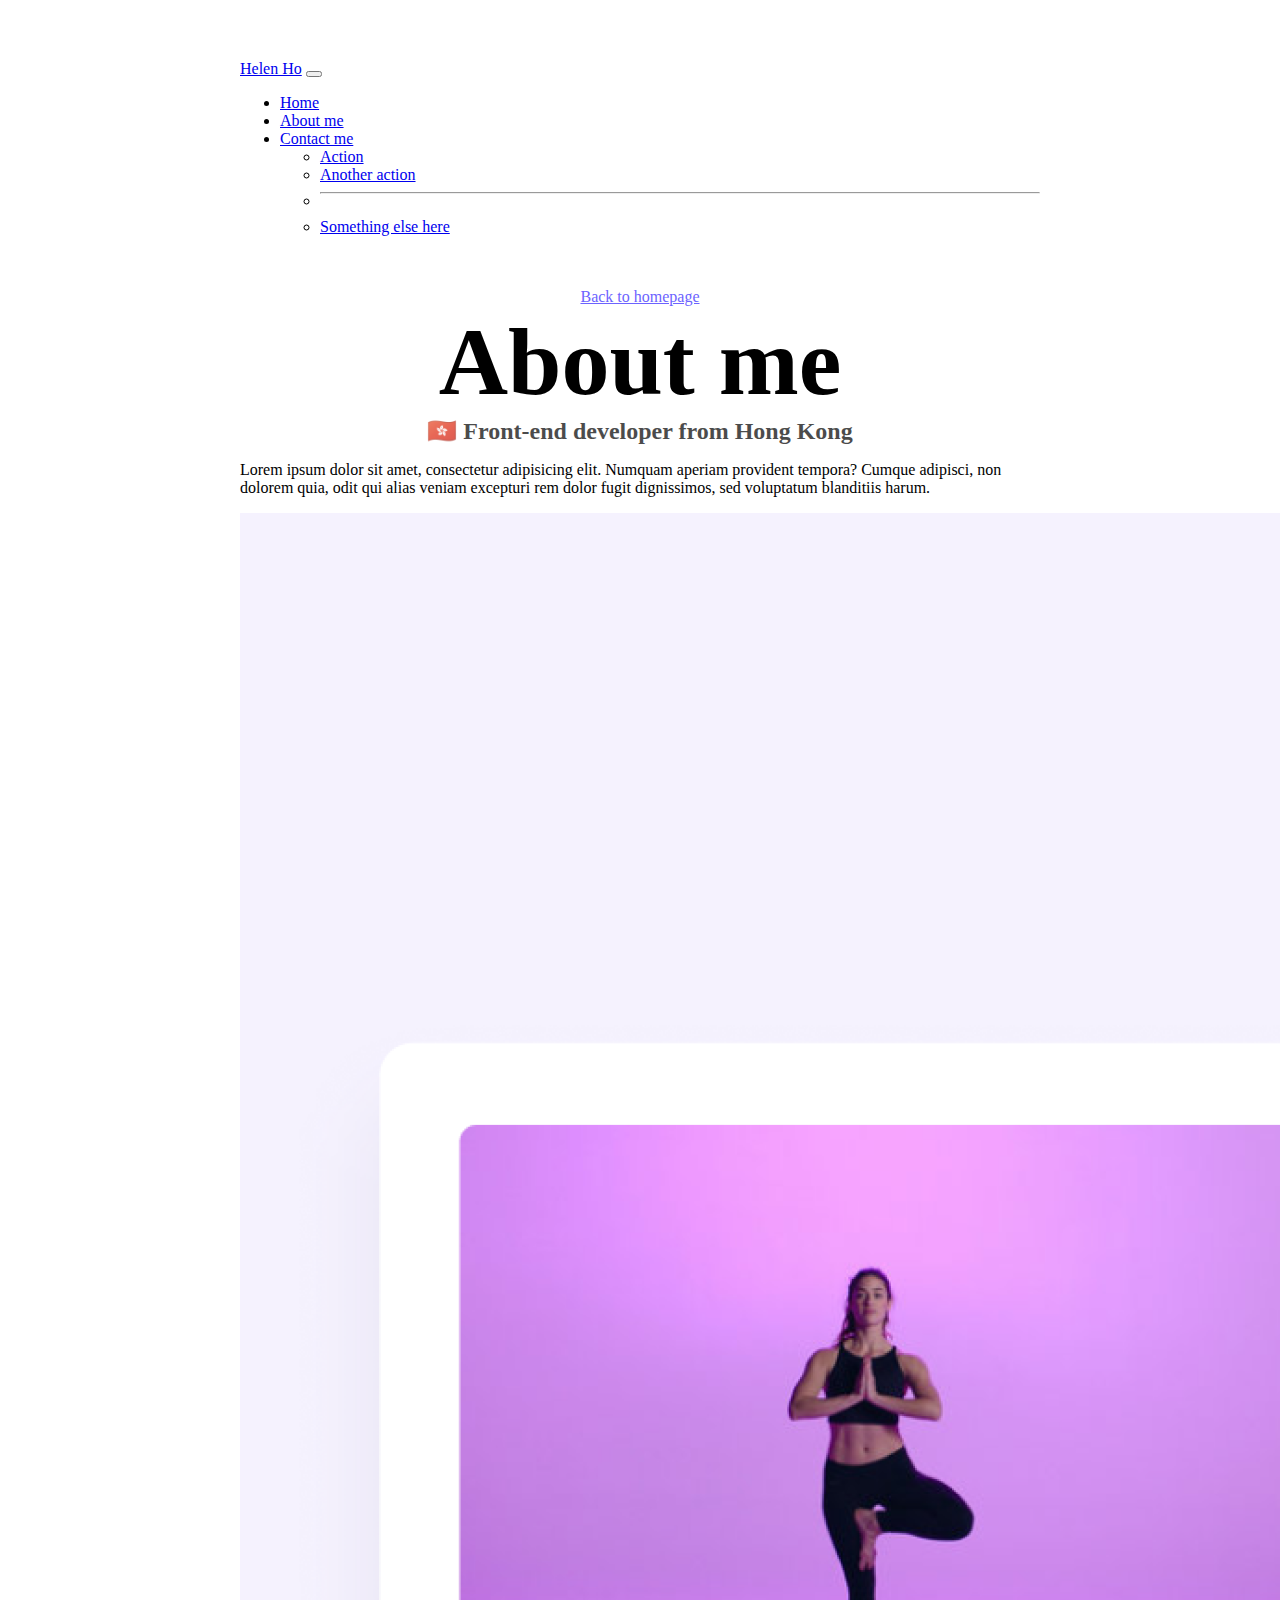
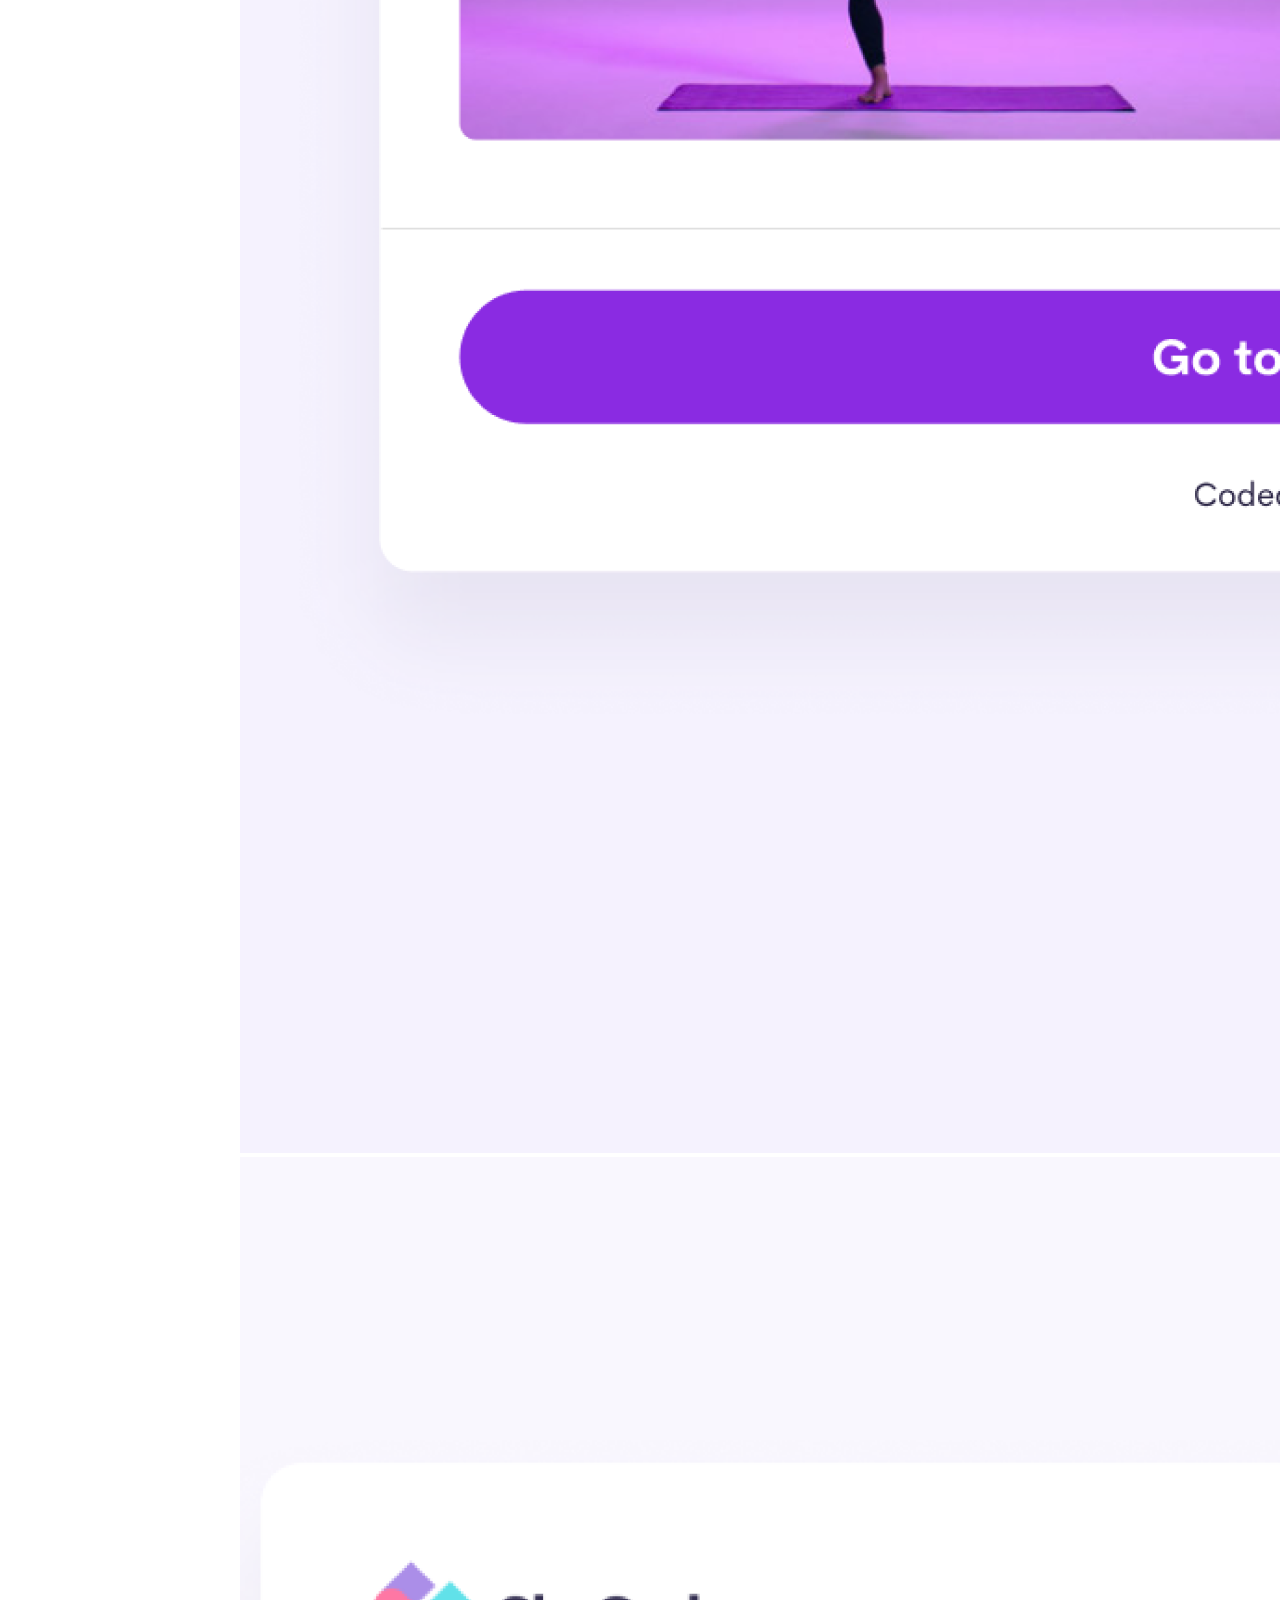
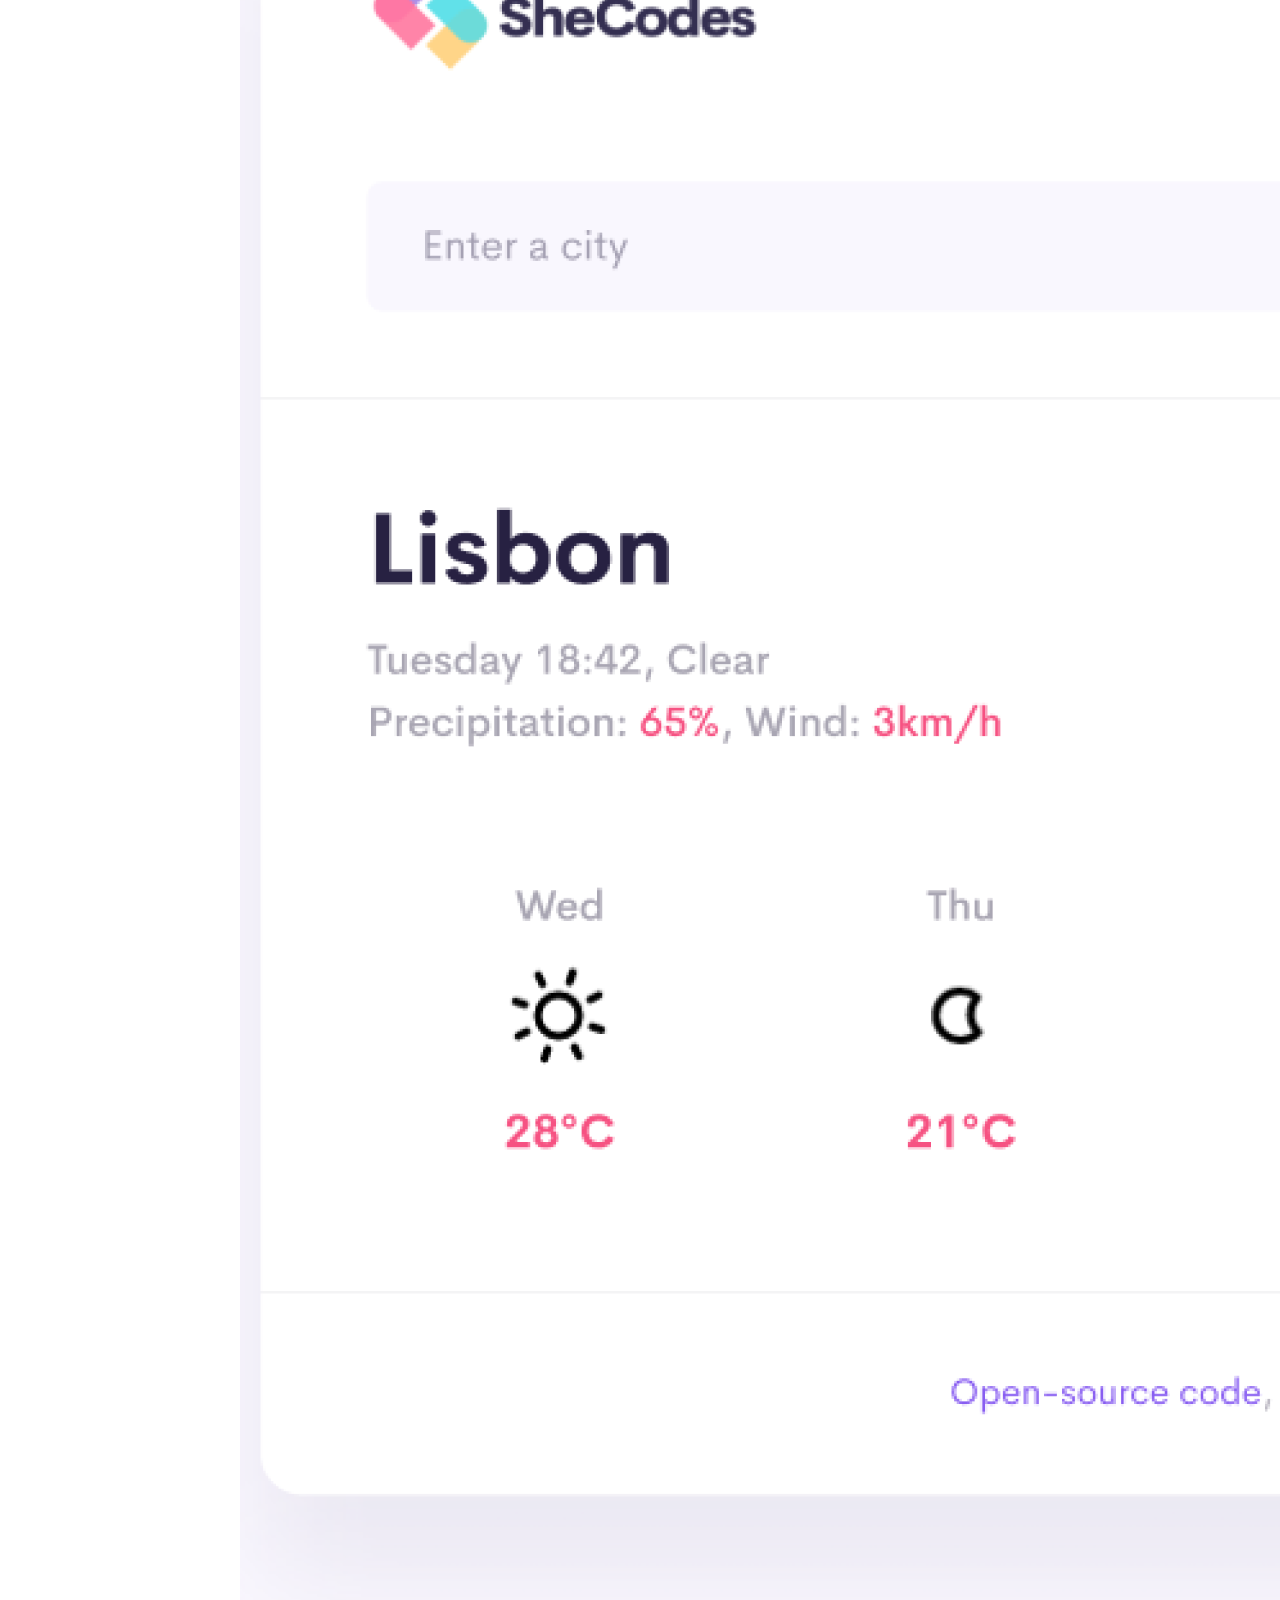
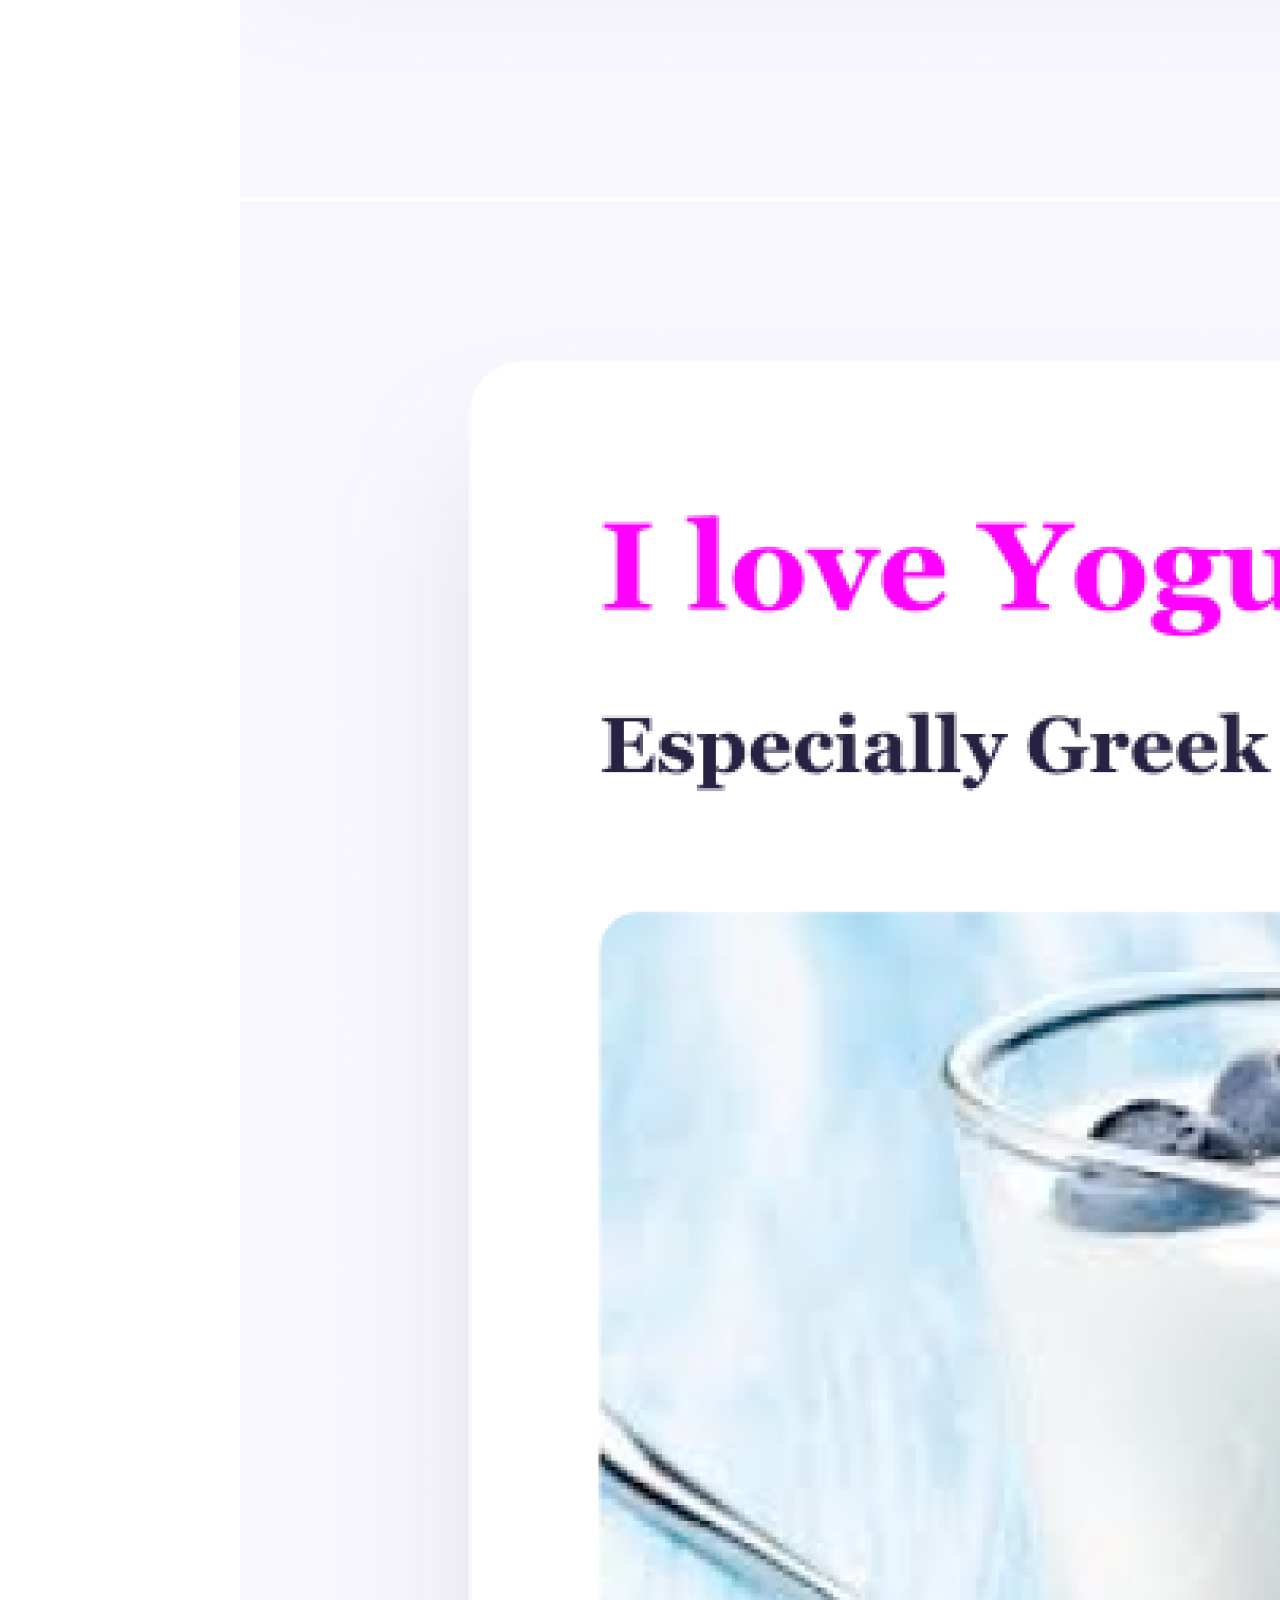
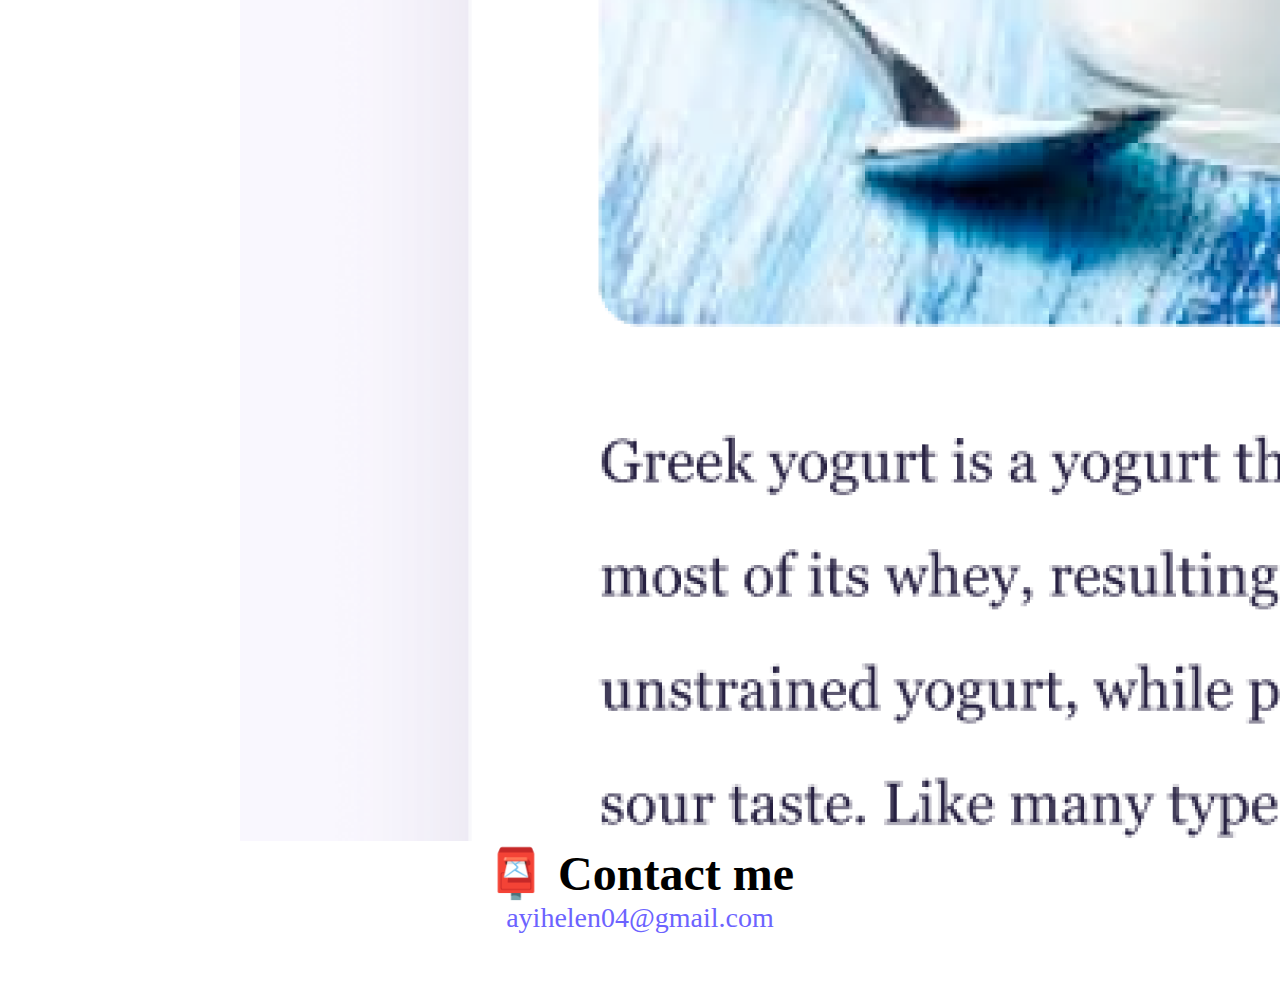
==== about.html @ f4dc0cdc "update" ====
<!DOCTYPE html>
<html lang="en">

<head>
    <meta charset="UTF-8" />
    <meta http-equiv="X-UA-Compatible" content="IE=edge" />
    <meta name="viewport" content="width=device-width, initial-scale=1.0" />
    <link rel="stylesheet" href="style.css" />
    <link href="https://cdn.jsdelivr.net/npm/bootstrap@5.0.2/dist/css/bootstrap.min.css" rel="stylesheet"
        integrity="sha384-EVSTQN3/azprG1Anm3QDgpJLIm9Nao0Yz1ztcQTwFspd3yD65VohhpuuCOmLASjC" crossorigin="anonymous" />
    <script src="https://cdn.jsdelivr.net/npm/bootstrap@5.0.2/dist/js/bootstrap.bundle.min.js"
        integrity="sha384-MrcW6ZMFYlzcLA8Nl+NtUVF0sA7MsXsP1UyJoMp4YLEuNSfAP+JcXn/tWtIaxVXM"
        crossorigin="anonymous"></script>
<meta name="description"
    content="Feel free to contact Helen by email.">

<title>About Helen Ho</title>
    <link rel="stylesheet" href="src/styles.css" />
</head>

<body>
    <nav class="navbar fixed-top navbar-expand-lg navbar-light bg-light">
        <div class="container-fluid">
            <a class="navbar-brand" href="#">Helen Ho</a>
            <button class="navbar-toggler" type="button" data-bs-toggle="collapse"
                data-bs-target="#navbarSupportedContent" aria-controls="navbarSupportedContent" aria-expanded="false"
                aria-label="Toggle navigation">
                <span class="navbar-toggler-icon"></span>
            </button>
            <div class="collapse navbar-collapse" id="navbarSupportedContent">
                <ul class="navbar-nav me-auto mb-2 mb-lg-0">
                    <li class="nav-item">
                        <a class="nav-link" aria-current="page" href="index.html">Home</a>
                    </li>
                    <li class="nav-item">
                        <a class="nav-link active" href="about.html">About me</a>
                    </li>
                    <li class="nav-item">
                        <a class="nav-link" href="about.html#contact">Contact me</a>
                    </li>
                    <ul class="dropdown-menu" aria-labelledby="navbarDropdown">
                        <li><a class="dropdown-item" href="#">Action</a></li>
                        <li><a class="dropdown-item" href="#">Another action</a></li>
                        <li>
                            <hr class="dropdown-divider" />
                        </li>
                        <li>
                            <a class="dropdown-item" href="#">Something else here</a>
                        </li>
                    </ul>
                    </li>
                </ul>
    </nav>
    <br />
    <br />

    <a href="index.html" class="homepage-link" title="Homepage">Back to homepage</a>
    <h1>About me</h1>
    <h3>🇭🇰 Front-end developer from Hong Kong</h3>
    <div class="about-paragraphs">
        <p class="text-center">Lorem ipsum dolor sit amet, consectetur adipisicing elit. Numquam aperiam provident
            tempora? Cumque adipisci, non dolorem quia, odit qui alias veniam excepturi rem dolor fugit dignissimos, sed
            voluptatum blanditiis harum.</p>
    </div>
    <div class="container">
        <div class="row">
            <div class="col-md-4">
                <img src="images/yoga.png" alt="Girl doing yoga" class="img-fluid rounded">
            </div>
            <div class="col-md-4">
                <img src="images/weather.png" alt="SheCodes Weather App" class="img-fluid rounded">
            </div>
            <div class="col-md-4">
                <img src="images/yogurt.png" alt="Greek yogurt" class="img-fluid rounded">
            </div>
        </div>
    </div>
    <div id="contact">
        <h2 class="text-center">📮 Contact me</h2>
        <a href="mailto:ayihelen04@gmail.com" class="email-link">
           ayihelen04@gmail.com</a>
    </div>
</body>

</html>
---- src/styles.css ----
:root {
    --primary-color: #6c63ff;
    --secondary-color: #f5f2fe;
    --box-shadow: 0 5px 10px rgba(0, 0, 0, 0.3);
}

body {
    margin: 60px auto;
    max-width: 800px;
}

h1,
h2,
h3 {
    text-align: center;
    margin: 0;
}

h1 {
    font-size: 96px;
}

h2 {
    font-size: 48px;
}

h3 {
    font-size: 24px;
    opacity: 0.7;
}

.navigation-links {
    display: flex;
    margin-top: 40px;
    justify-content: center;
}

.navigation-links a {
    margin: 20px;
    border-radius: 4px;
    padding: 20px 15px;
    text-decoration: none;
    text-transform: capitalize;
}

.contact-link {
    background: var(--primary-color);
    box-shadow: var(--box-shadow);
    color: white;
}

.about-link {
    color: var(--primary-color);
    border: 1px solid var(--primary-color);
}

.homepage-link {
    color: var(--primary-color);
    text-align: center;
    display: block;
}

.email-link {
    display: flex;
    justify-content: center;
    color: var(--primary-color);
    font-size: 28px;
    text-decoration: none;
}

.email-link:hover {
    text-decoration: underline;
}

.yoga-link {
    background: var(--primary-color);
    box-shadow: var(--box-shadow);
    color: white;
    display: block;
    text-align: center;
    margin: 10px;
    border-radius: 4px;
    padding: 20px 15px;
    text-decoration: none;
    text-transform: capitalize;
}
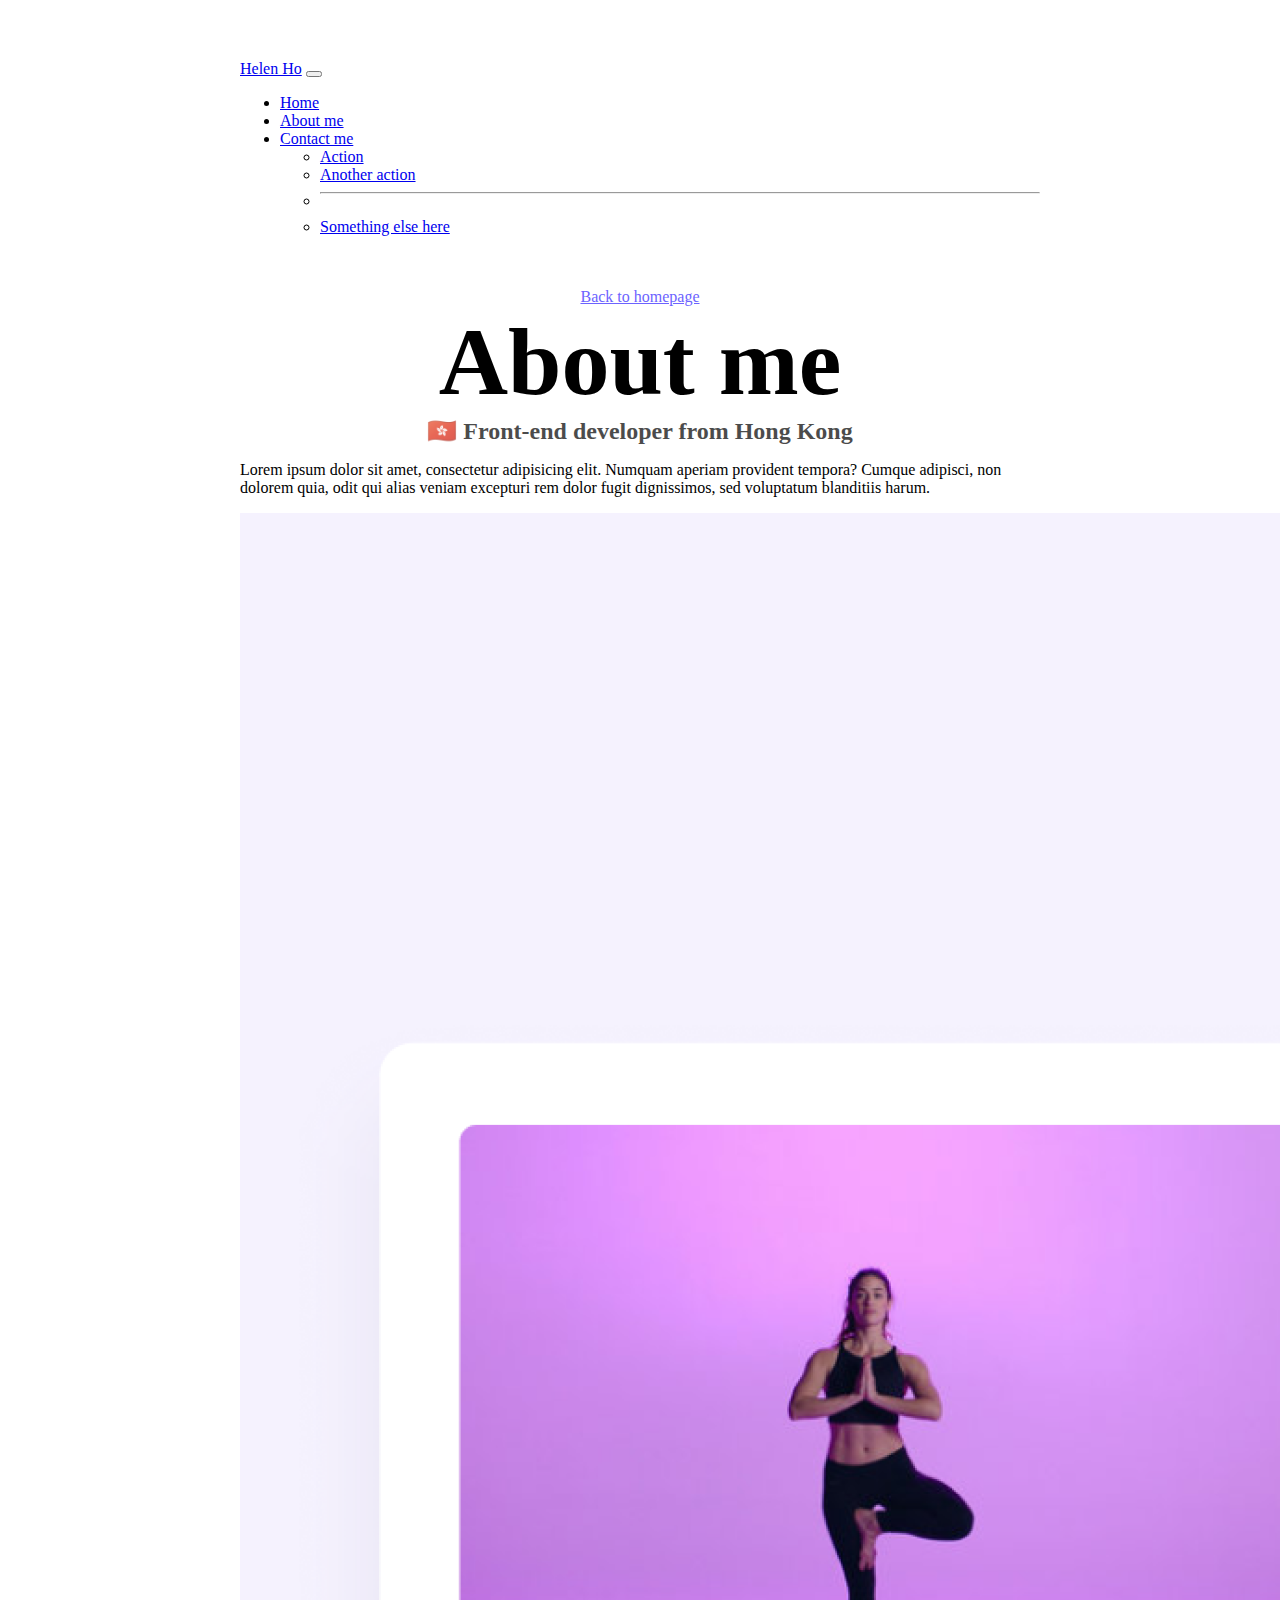
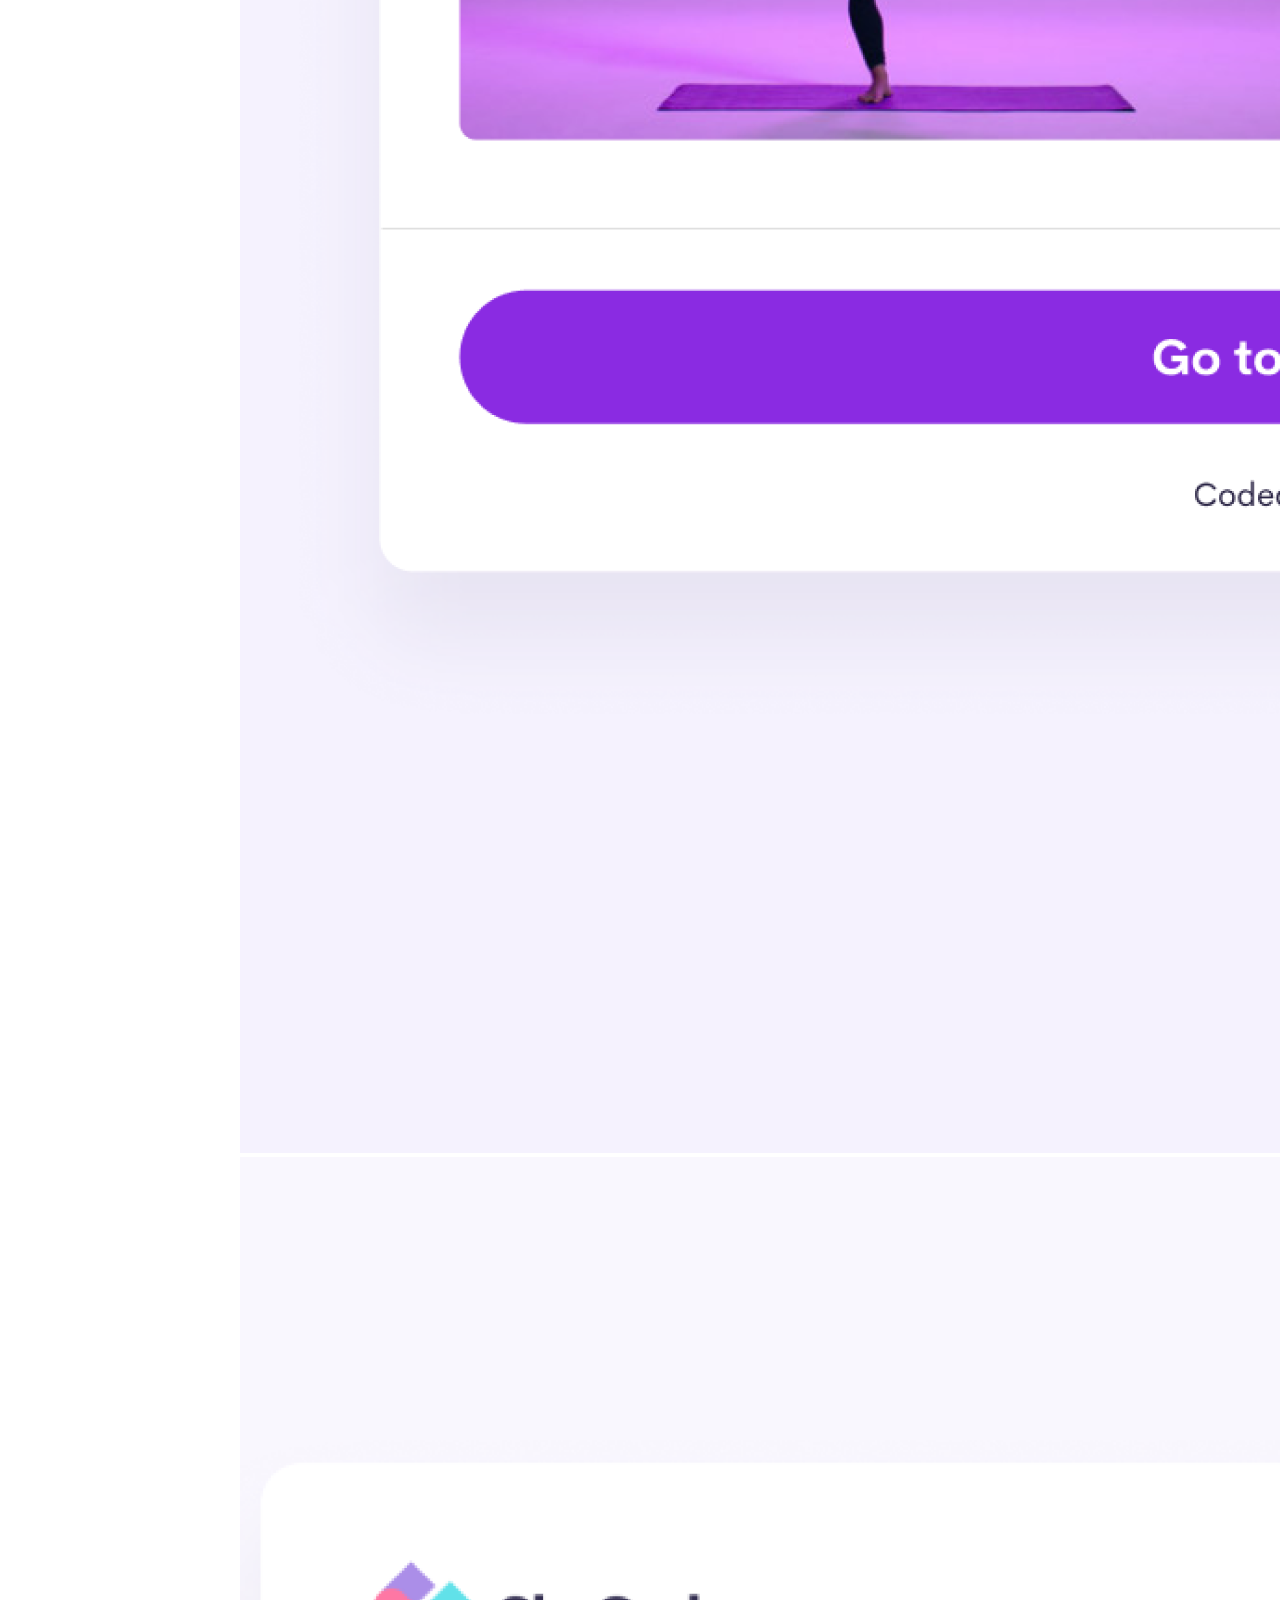
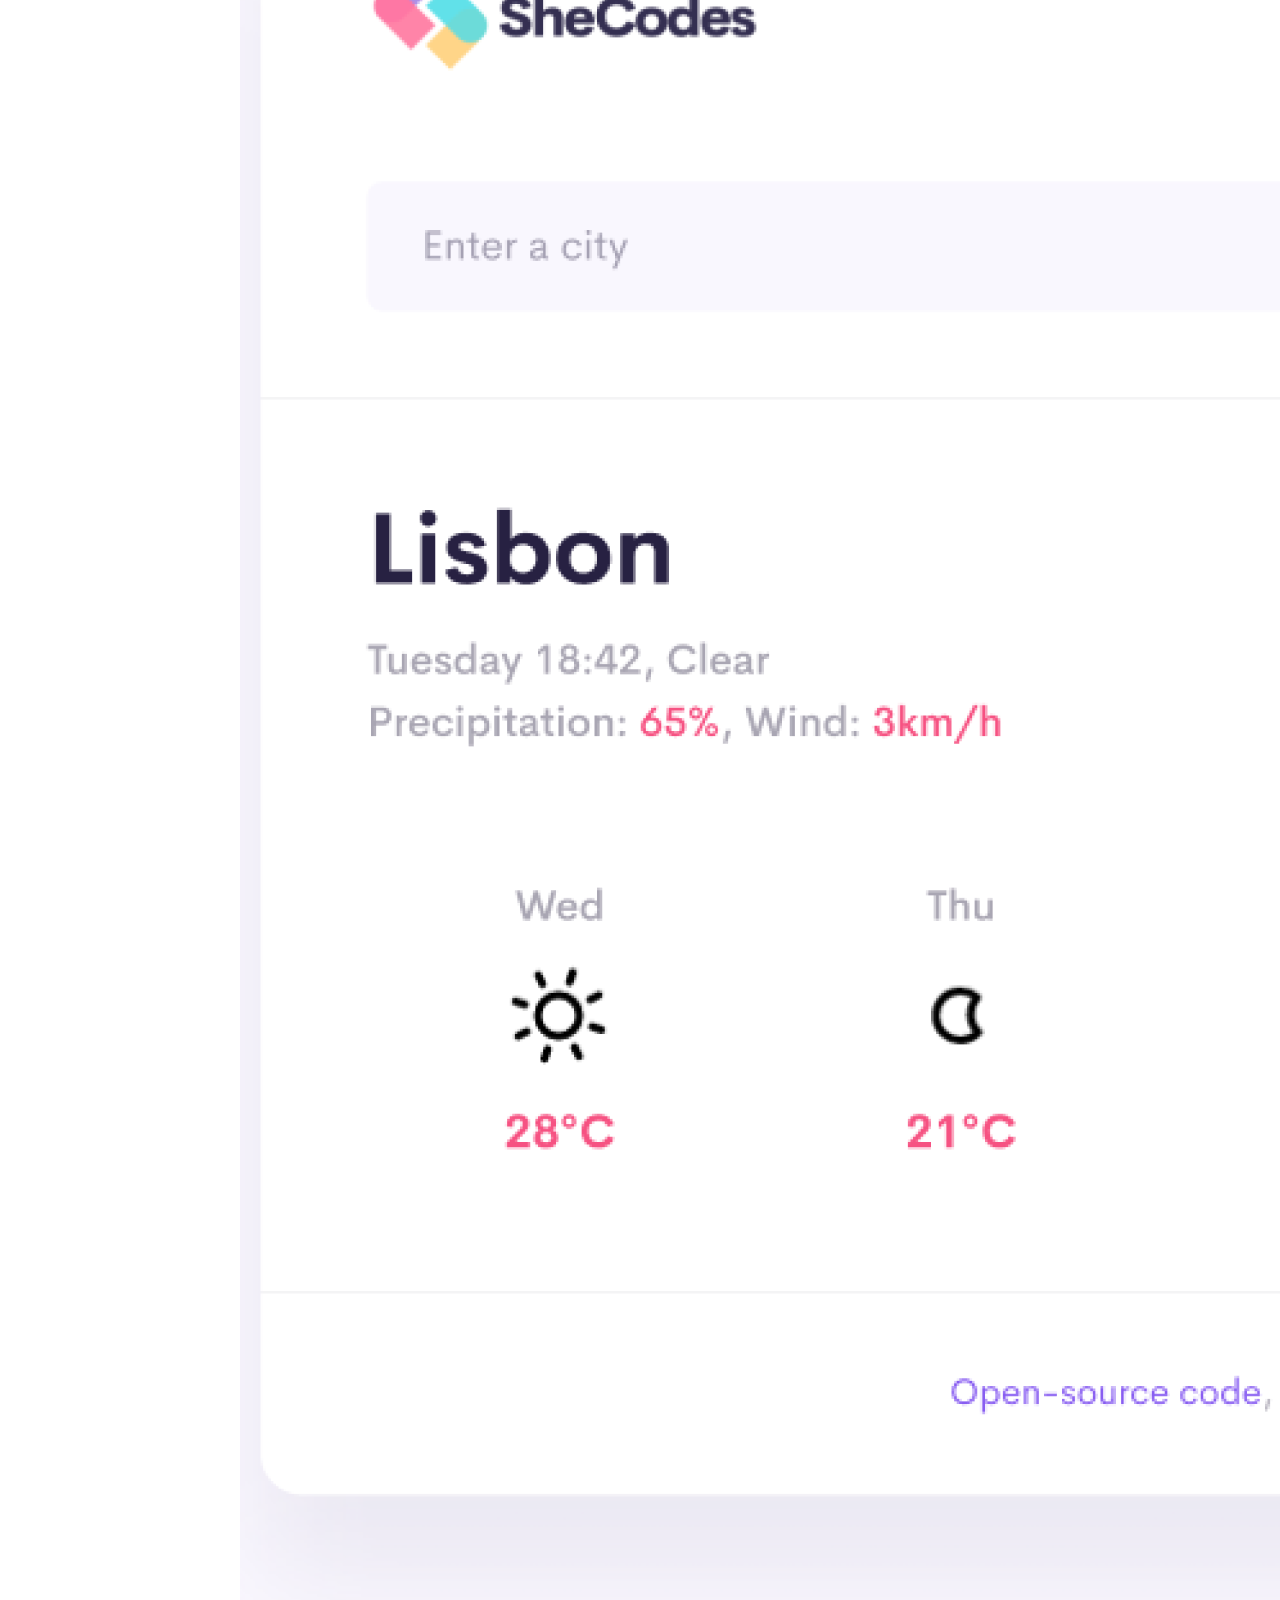
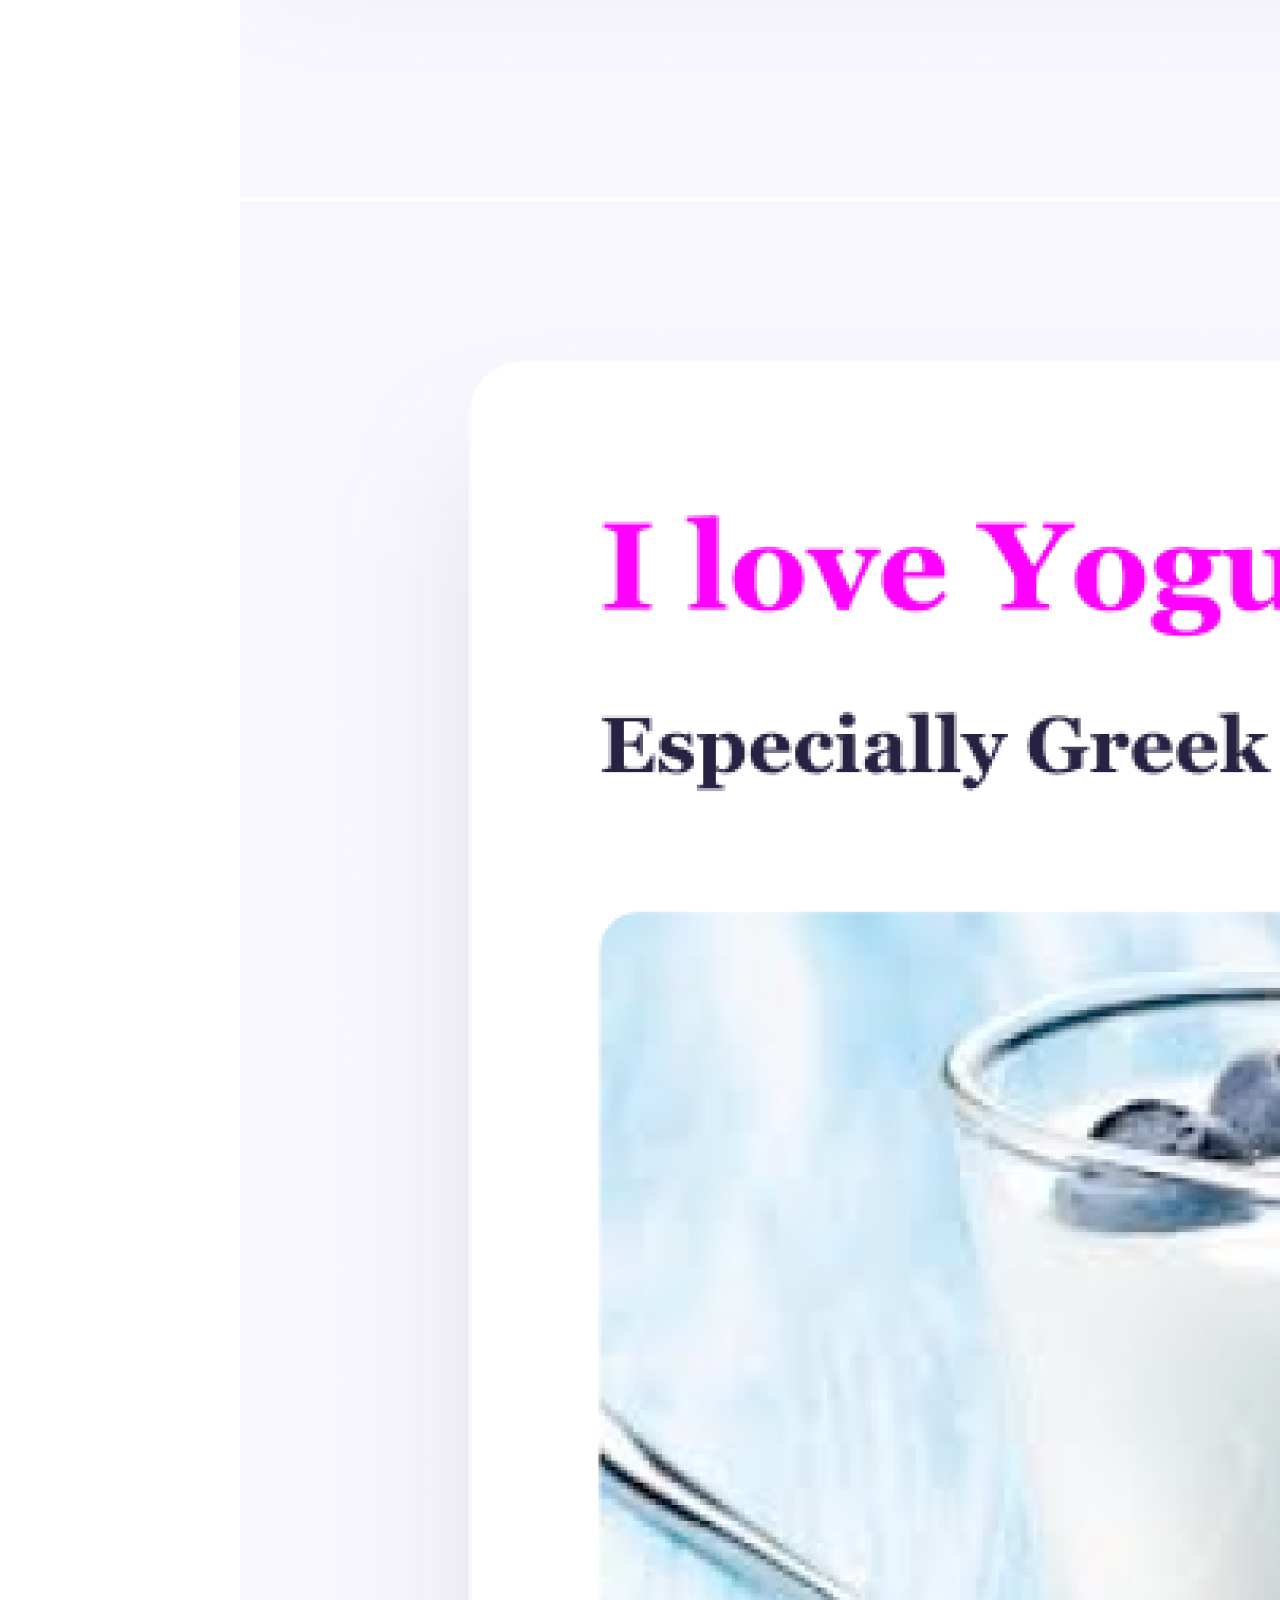
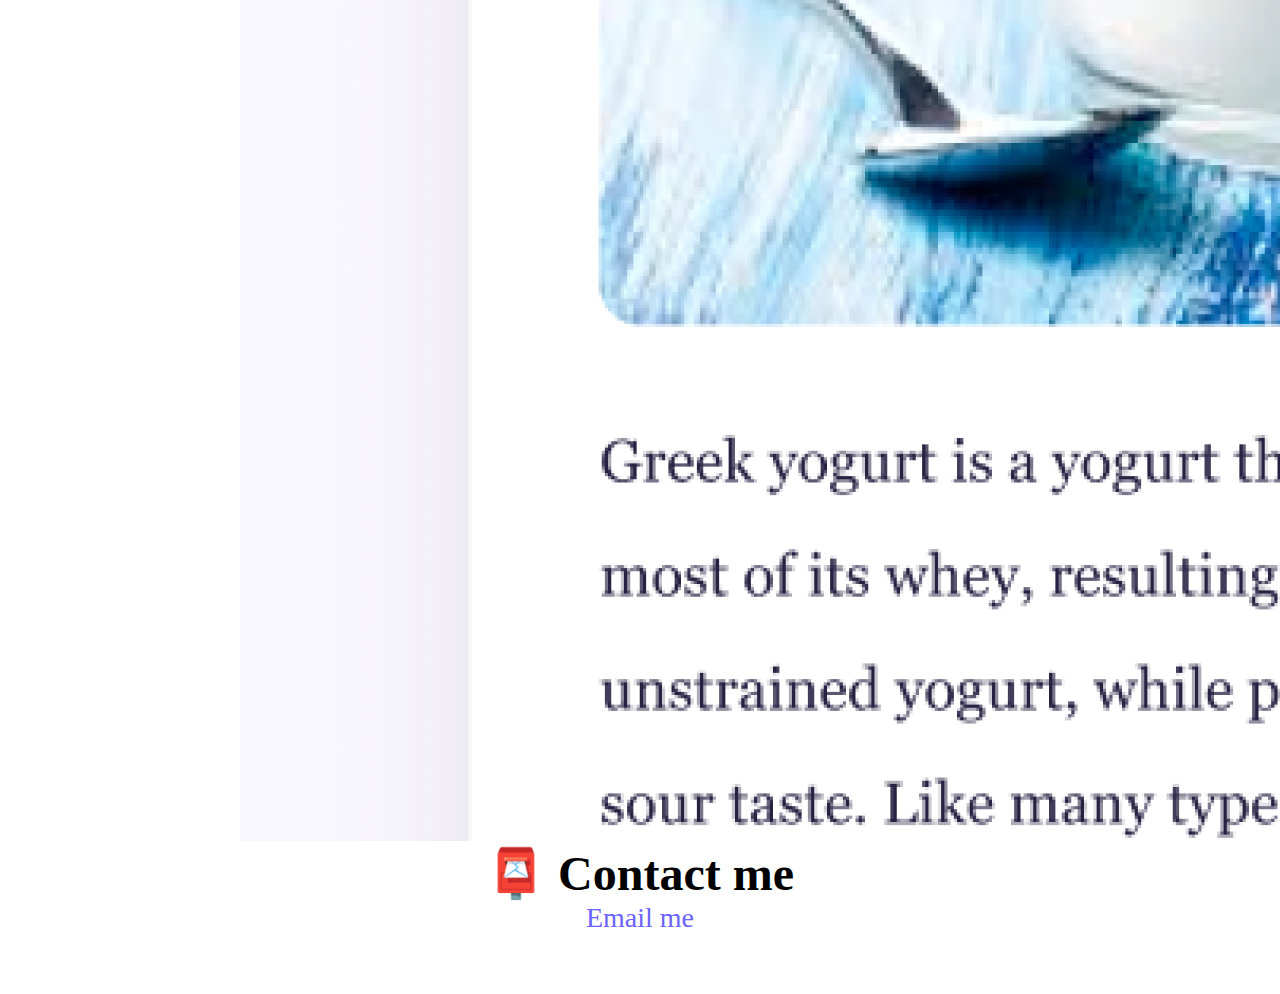
==== commit bf95eb37: "update email" ====
--- a/about.html
+++ b/about.html
@@ -78,7 +78,7 @@
     <div id="contact">
         <h2 class="text-center">📮 Contact me</h2>
         <a href="mailto:ayihelen04@gmail.com" class="email-link">
-           ayihelen04@gmail.com</a>
+           Email me</a>
     </div>
 </body>
 
